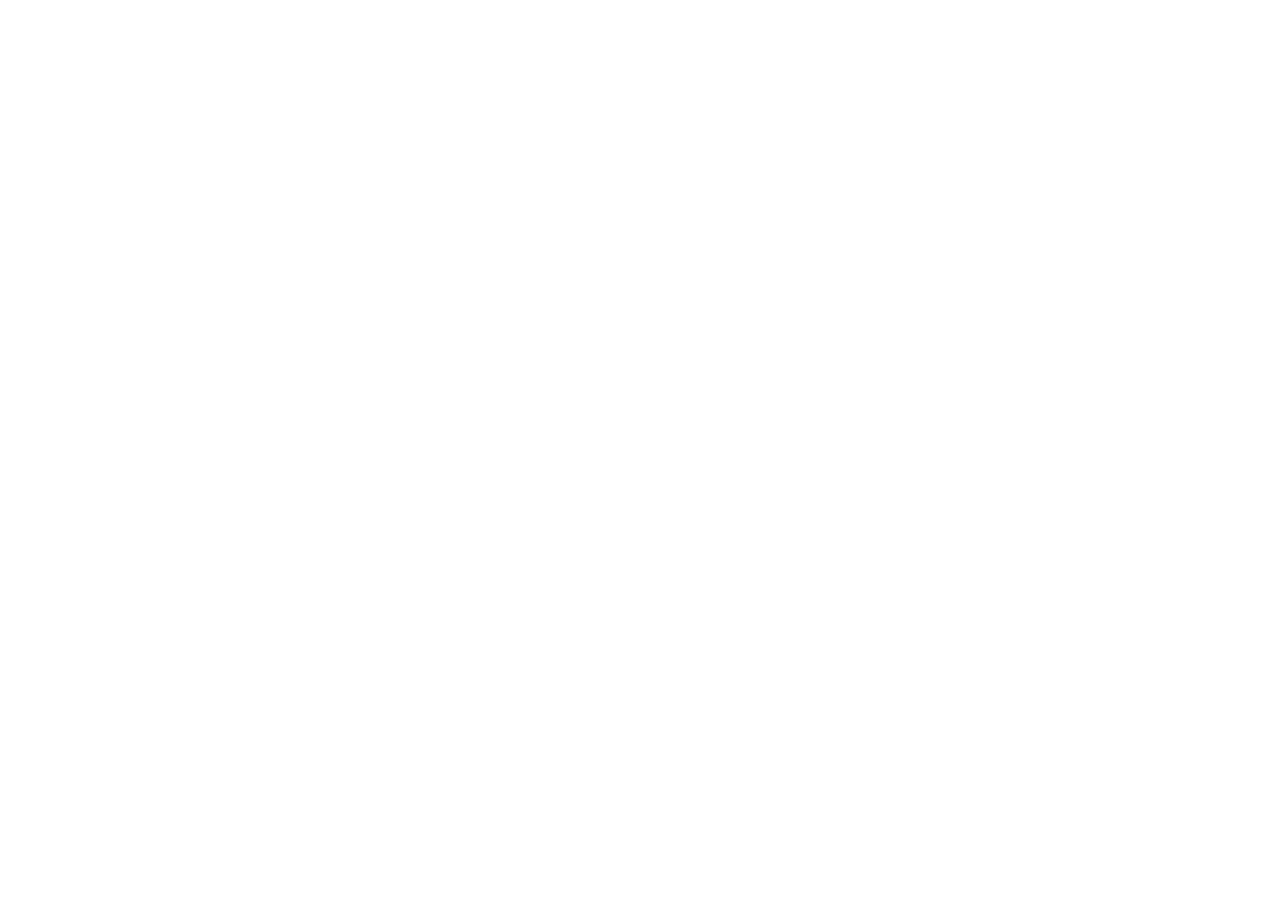
==== client/flappy/index.html @ f8e7b466 "created flappy folder" ====
<html lang="en">
<head>
    <meta charset="UTF-8">
    <meta http-equiv="X-UA-Compatible" content="IE=edge">
    <meta name="viewport" content="width=device-width, initial-scale=1.0">
    <title>Document</title>
</head>
<body>
    
</body>
</html>
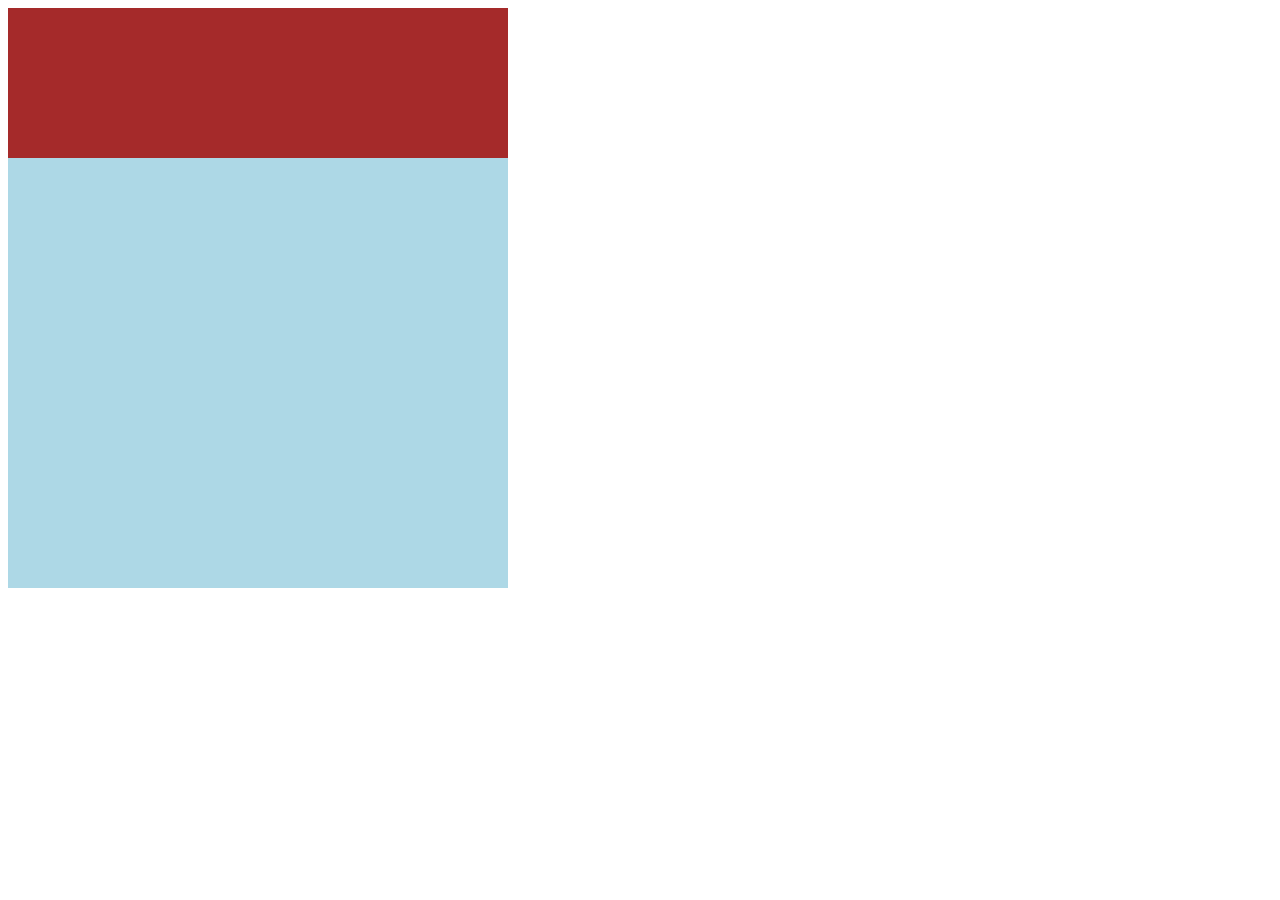
==== commit e2150e53: "linked stylesheet" ====
--- a/client/flappy/index.html
+++ b/client/flappy/index.html
@@ -3,9 +3,16 @@
     <meta charset="UTF-8">
     <meta http-equiv="X-UA-Compatible" content="IE=edge">
     <meta name="viewport" content="width=device-width, initial-scale=1.0">
-    <title>Document</title>
+    <title> Flappy Bird</title>
+    <link rel="stylesheet" href="styles.css">
+    <script src="script.js" charset="utf-8"></script>
 </head>
 <body>
-    
+    <div class="game-container"> 
+        <div class="sky">
+            <div class="bird"></div>
+        </div>
+        <div class="ground"></div>
+    </div>
 </body>
 </html>--- a/client/flappy/styles.css
+++ b/client/flappy/styles.css
@@ -0,0 +1,19 @@
+.game-container {
+    width: 500px;
+    height: 730px;
+    position: absolute;
+}
+
+.sky {
+    background-color: lightblue;
+    width: 500px;
+    height: 580px;
+    position: absolute;
+}
+
+.ground {
+    background-color: brown;
+    width: 500px;
+    height: 150px;
+    position: absolute;
+}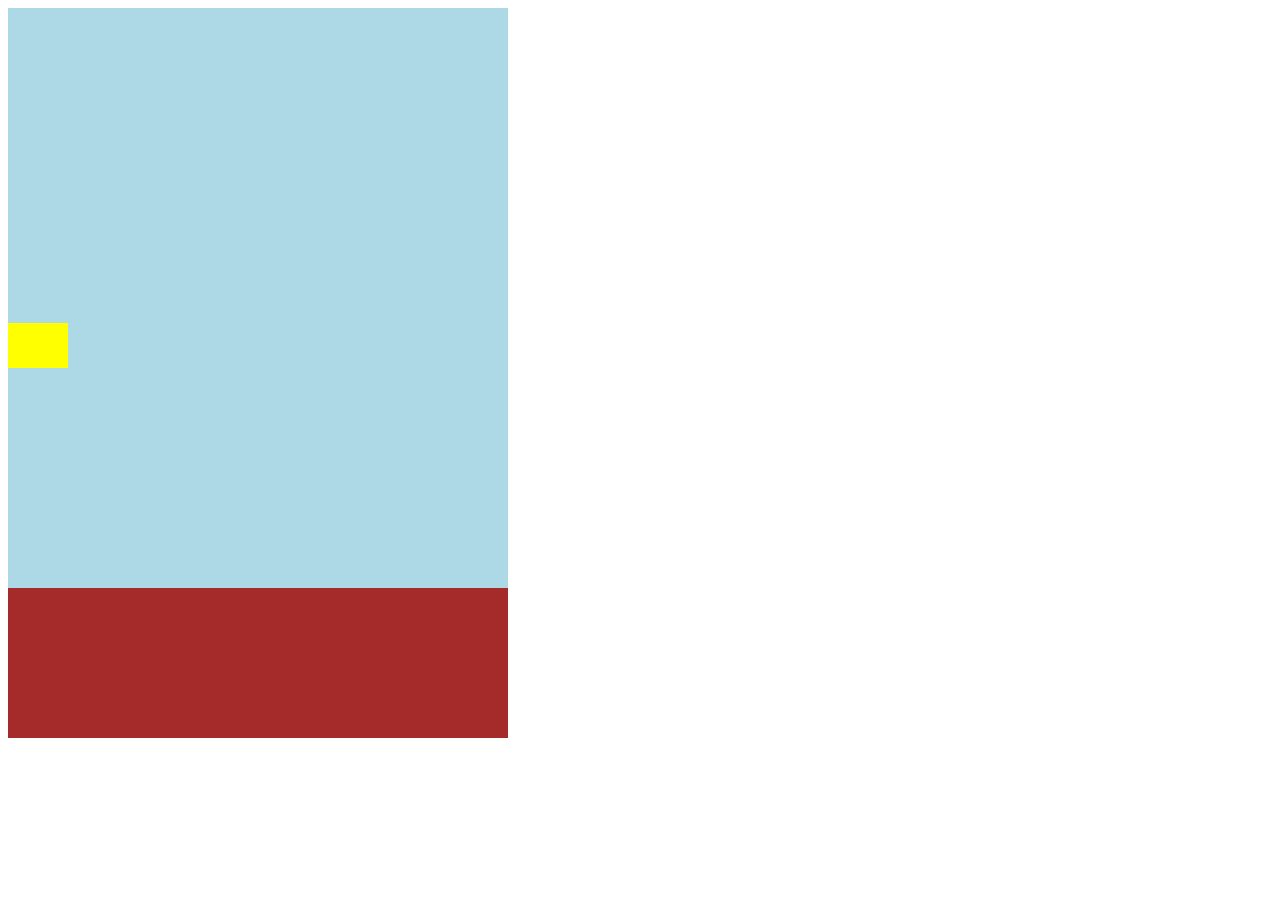
==== commit 67685dae: "still trouble shooting script.js" ====
--- a/client/flappy/index.html
+++ b/client/flappy/index.html
@@ -13,6 +13,5 @@
             <div class="bird"></div>
         </div>
         <div class="ground"></div>
-    </div>
 </body>
 </html>--- a/client/flappy/styles.css
+++ b/client/flappy/styles.css
@@ -16,4 +16,11 @@
     width: 500px;
     height: 150px;
     position: absolute;
+    top: 580px;
+}
+.bird {
+    background-color: yellow;
+    position: absolute;
+    height: 45px;
+    width: 60px;
 }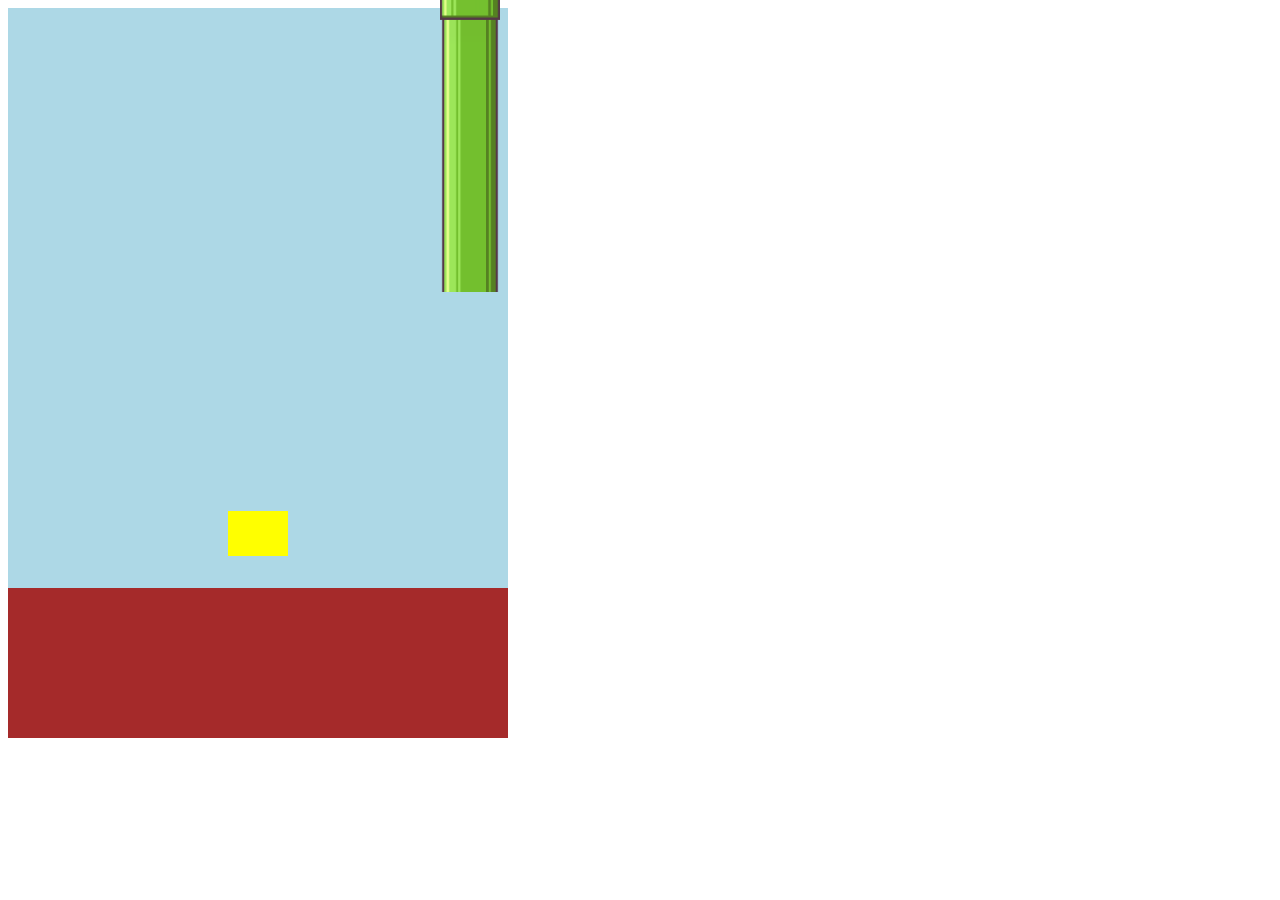
==== commit 81b28bd1: "creation of flappy bird game" ====
--- a/client/flappy/index.html
+++ b/client/flappy/index.html
@@ -5,7 +5,6 @@
     <meta name="viewport" content="width=device-width, initial-scale=1.0">
     <title> Flappy Bird</title>
     <link rel="stylesheet" href="styles.css">
-    <script src="script.js" charset="utf-8"></script>
 </head>
 <body>
     <div class="game-container"> 
@@ -13,5 +12,6 @@
             <div class="bird"></div>
         </div>
         <div class="ground"></div>
+<script src="script.js"></script>
 </body>
 </html>--- a/client/flappy/styles.css
+++ b/client/flappy/styles.css
@@ -23,4 +23,12 @@
     position: absolute;
     height: 45px;
     width: 60px;
-}+}
+
+.topObstacle {
+    background-image: url('flappybird-pipe.png');
+    transform: rotate(180);
+    width: 60px;
+    height: 300px;
+    position: absolute;
+}
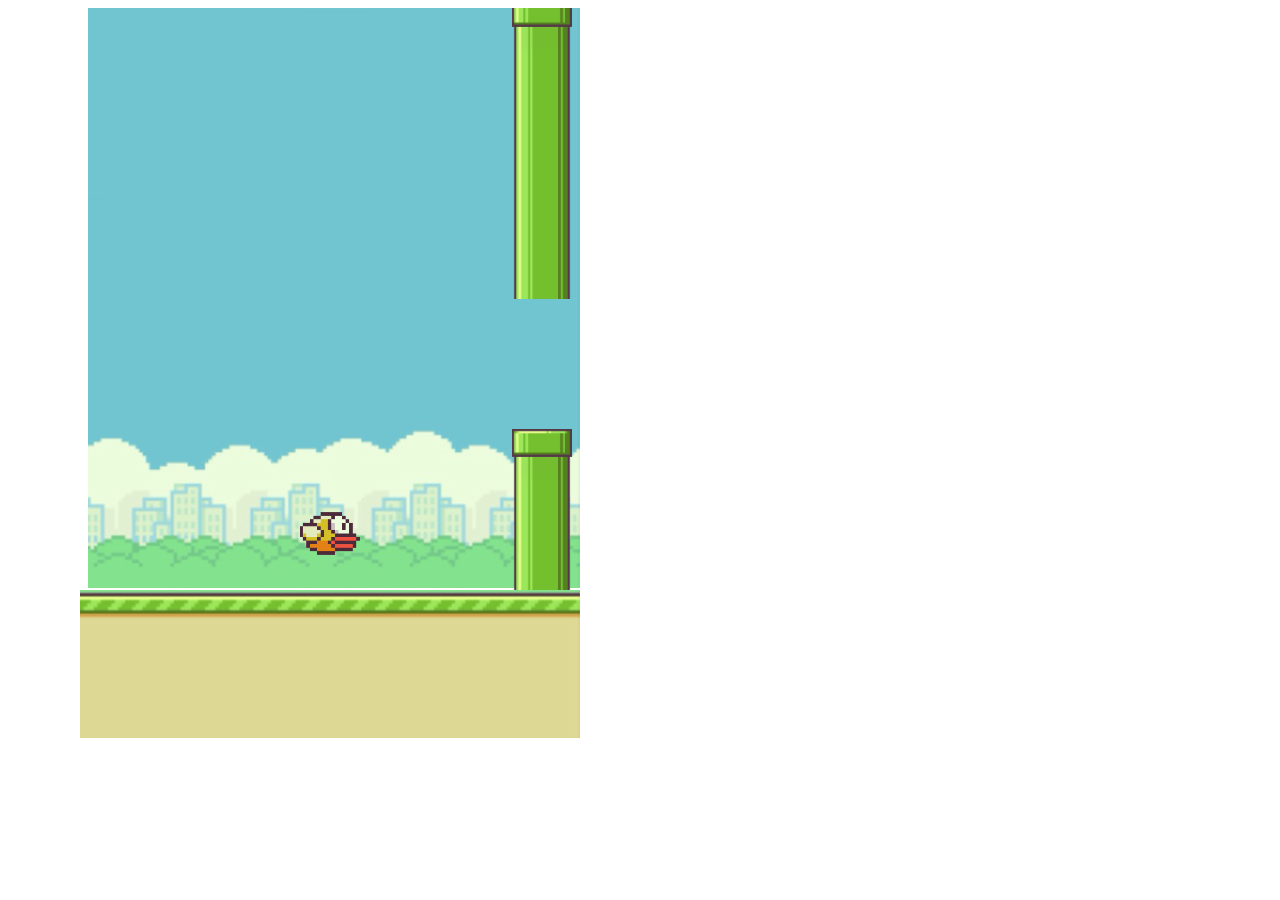
==== commit 734fd8fd: "final completion of flappy bird" ====
--- a/client/flappy/index.html
+++ b/client/flappy/index.html
@@ -5,13 +5,16 @@
     <meta name="viewport" content="width=device-width, initial-scale=1.0">
     <title> Flappy Bird</title>
     <link rel="stylesheet" href="styles.css">
+    <script src="script.js"></script>
 </head>
 <body>
+    <div class="border-left"></div>
     <div class="game-container"> 
+        <div class="border-top"> </div>
         <div class="sky">
             <div class="bird"></div>
         </div>
         <div class="ground"></div>
-<script src="script.js"></script>
+<div class="border-right"> </div>
 </body>
 </html>--- a/client/flappy/styles.css
+++ b/client/flappy/styles.css
@@ -1,28 +1,70 @@
+.body {
+    display: flex;
+}
+
 .game-container {
     width: 500px;
     height: 730px;
     position: absolute;
+    left: 80px;
+}
+
+.border-left {
+    width: 80px;
+    height: 790px;
+    position: absolute;
+    background-color: white;
+    z-index: +1;
+}
+
+.border-right {
+    width: 80px;
+    height: 790px;
+    position: absolute;
+    background-color: white;
+    z-index: +2;
+    left: 580px;
+
+}
+
+.border-top {
+    width: 660px;
+    height: 50px;
+    position: absolute;
+    background-color: white;
+    z-index: +2;
+    top: -50px;
 }
 
 .sky {
-    background-color: lightblue;
+    background-image: url('fb-game-background.png');
     width: 500px;
     height: 580px;
     position: absolute;
 }
 
 .ground {
-    background-color: brown;
+    background-image: url('bottom-background.png');
     width: 500px;
     height: 150px;
     position: absolute;
     top: 580px;
+    z-index: +1;
 }
+
 .bird {
-    background-color: yellow;
+    background-image: url('flappy-bird.png');
     position: absolute;
     height: 45px;
     width: 60px;
+}
+
+
+.obstacle {
+    background-image: url('flappybird-pipe.png');
+    width: 60px;
+    height: 300px;
+    position: absolute;
 }
 
 .topObstacle {
